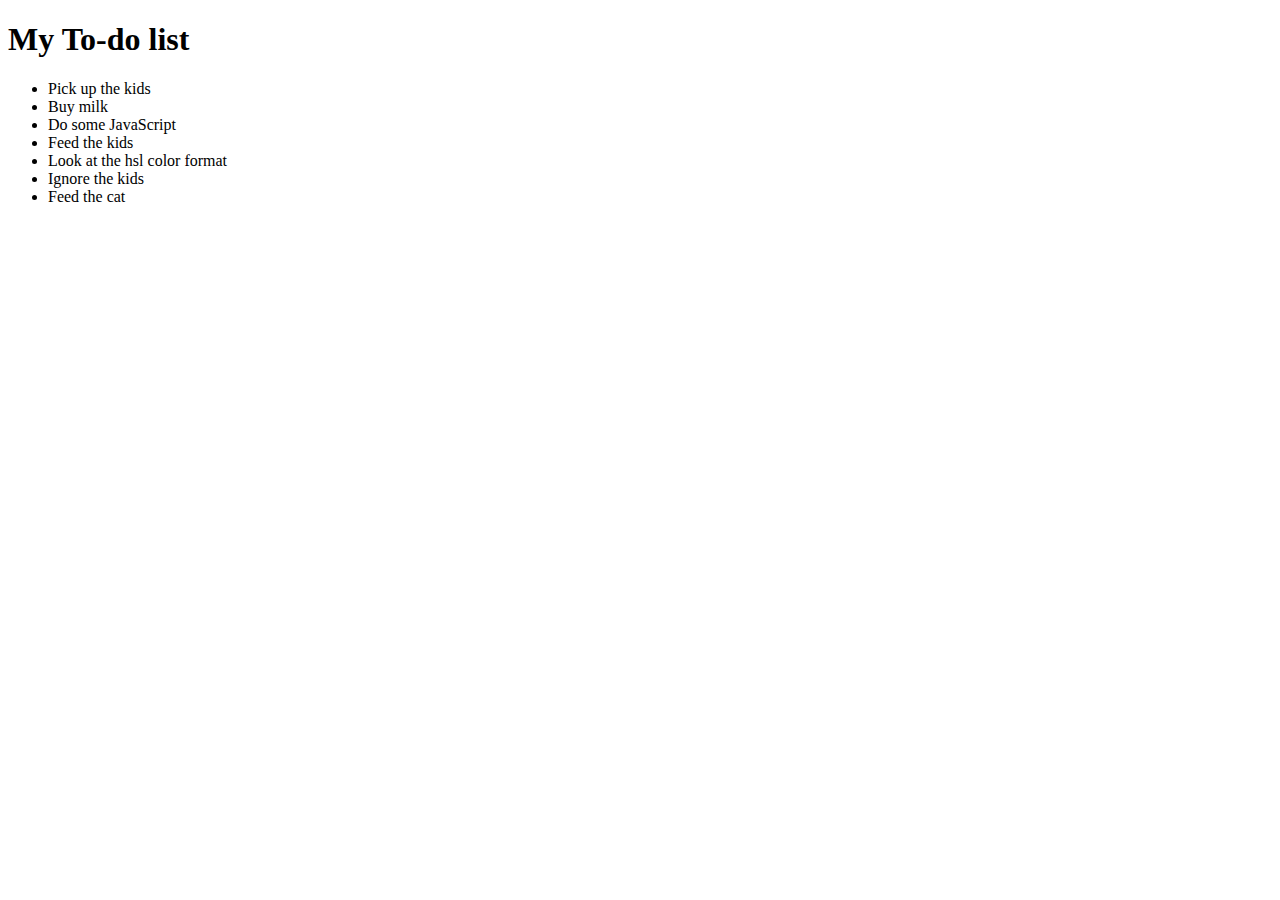
==== w20wednesday/mysolution/todolist.html @ fa3d182c "todolist reader done" ====
<!DOCTYPE html>
<html lang="en">
<head>
    <meta charset="UTF-8">
    <meta name="viewport" content="width=device-width, initial-scale=1.0">
    <meta http-equiv="X-UA-Compatible" content="ie=edge">
    <title>To-do list</title>
</head>
<body>
    <h1>My To-do list</h1>
    <ul>
        <li>Pick up the kids</li>
        <li>Buy milk</li>
        <li>Do some JavaScript</li>
        <li>Feed the kids</li>
        <li>Look at the hsl color format</li>
        <li>Ignore the kids</li>
        <li>Feed the cat</li>
    </ul>
</body>
</html>
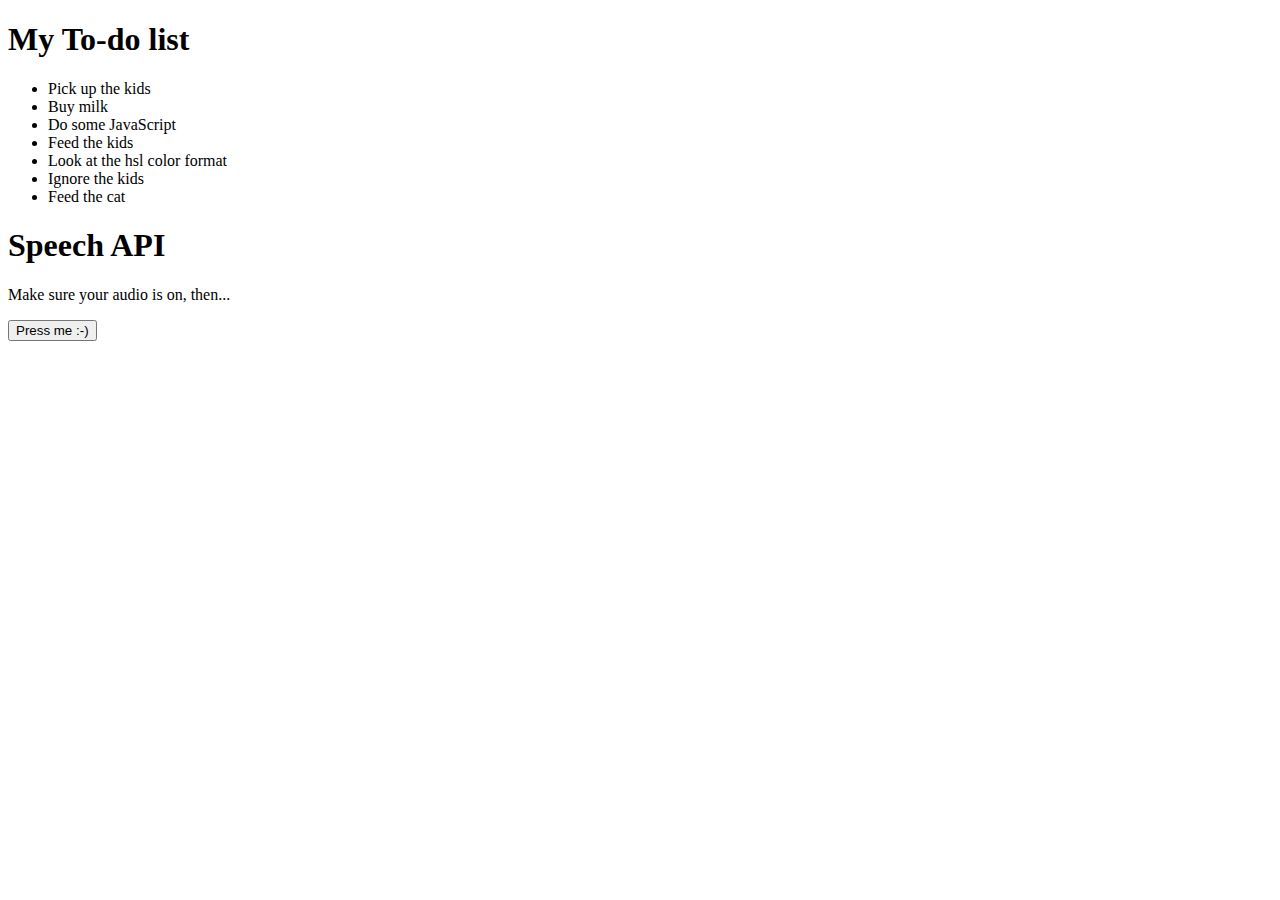
==== commit d8c033d3: "unpushed wednesday changes" ====
--- a/w20wednesday/mysolution/todolist.html
+++ b/w20wednesday/mysolution/todolist.html
@@ -4,10 +4,11 @@
     <meta charset="UTF-8">
     <meta name="viewport" content="width=device-width, initial-scale=1.0">
     <meta http-equiv="X-UA-Compatible" content="ie=edge">
-    <title>To-do list</title>
+    <title>w20wednesday</title>
+    <script src="Speak.js"></script>
 </head>
 <body>
-    <h1>My To-do list</h1>
+        <h1>My To-do list</h1>
     <ul>
         <li>Pick up the kids</li>
         <li>Buy milk</li>
@@ -17,5 +18,25 @@
         <li>Ignore the kids</li>
         <li>Feed the cat</li>
     </ul>
+
+
+    <h1>Speech API</h1>
+    <p>Make sure your audio is on, then...</p>
+    <button>Press me :-)</button>
+    <script>
+        let speech = new Speak();
+    document.querySelector("button").addEventListener("click",e=>{
+        speech.setVoice(51)
+        let allLis = document.querySelectorAll("li");
+        let substring = "kids"
+        for(let i = 0; i<allLis.length; i++){
+            if(!allLis[i].textContent.includes(substring)){
+                speech.speak(allLis[i].textContent);
+            }
+        }
+
+        //console.log(speech.getVoices(true))
+    })
+    </script>
 </body>
 </html>